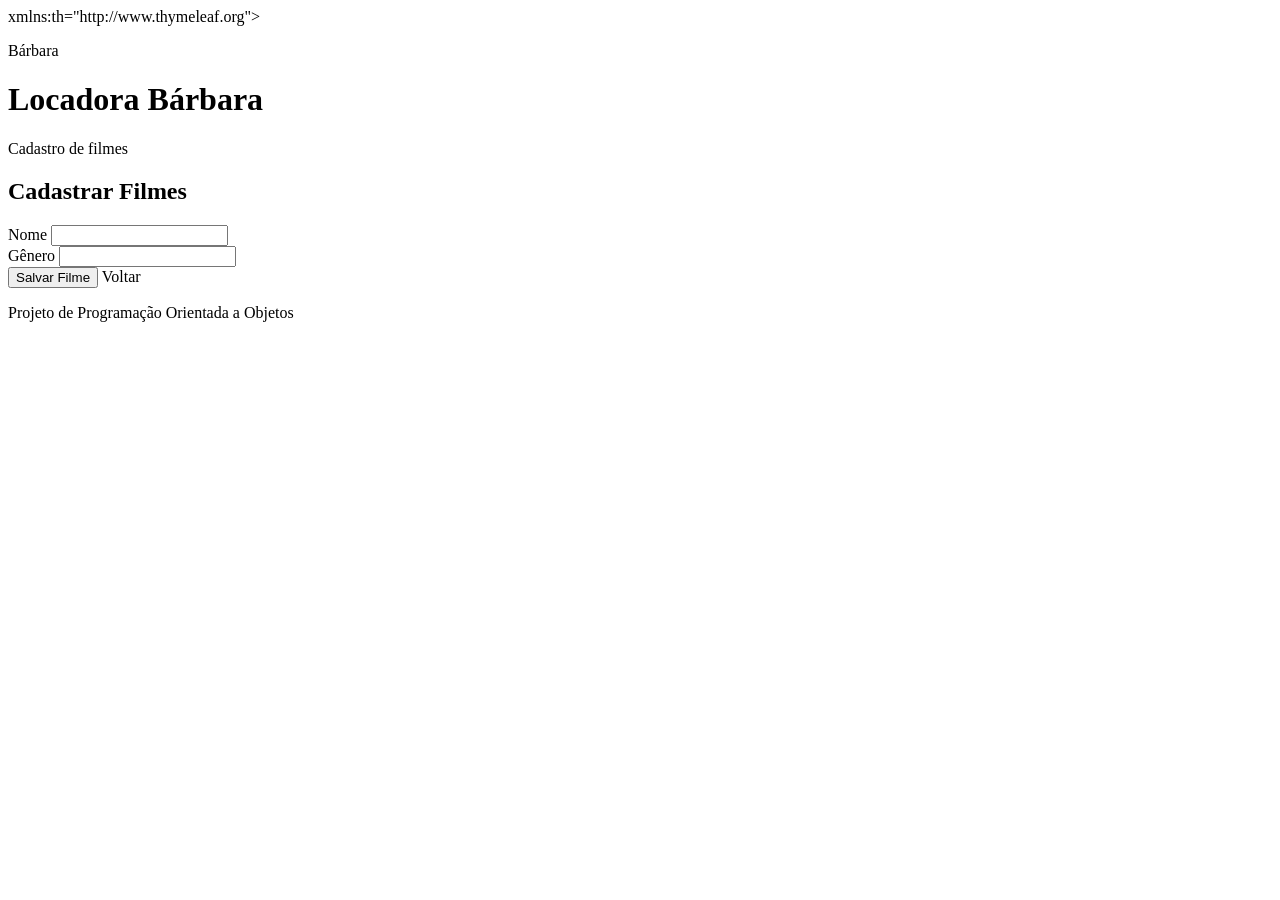
==== src/main/resources/templates/filmes/formulario.html @ e9adef63 "criação da classe FilmeController dentro do package Controller / criação de pasta filmes dentro da p" ====
<!DOCTYPE html>
<html lang="pt-BR"> xmlns:th="http://www.thymeleaf.org"><!-- ativa os atributos do thymeleaf no arquivo-->
<head>
    <meta charset="UTF-8">
    <meta name="viewport" content="width=device-width, initial-scale=1.0">
    <title>Cadastrar Filme</title>
    <link rel="stylesheet" th:href="@{/css/filmes.css}" >
</head>
<body>
<header class="cabecalho"></header>
<p class="aluna">Bárbara</p>
<h1>Locadora Bárbara</h1>
<p>Cadastro de filmes</p>
<main class = "conteudo">
    <section class="painel-formulario">
        <h2>Cadastrar Filmes</h2>
        <p class="mensagem-erro"
            th:if="${mensagemErro}"></p>
        <form th:action="@{/filmes/salvar}"
        th:object="${filmes}"
        method="post">
            <div class="campo">
                <label for="nome">Nome</label>
                    <input id="nome" type="text" th:field="*{nome}" required />
            </div>
            <div class="campo">
                <label for="genero">Gênero</label>
                <input id="genero" type="text" th:field="*{genero}" required />
            </div>
            <div class="acoes">
                <button class="botao-principal" type="submit">Salvar Filme</button>
                <a class="botao-secundario" th:href="@{/filmes}">Voltar</a>
            </div>
        </form>
    </section>
</main>
<footer class="rodape">
    <p>Projeto de Programação Orientada a Objetos</p>
</footer
</body>
</html>
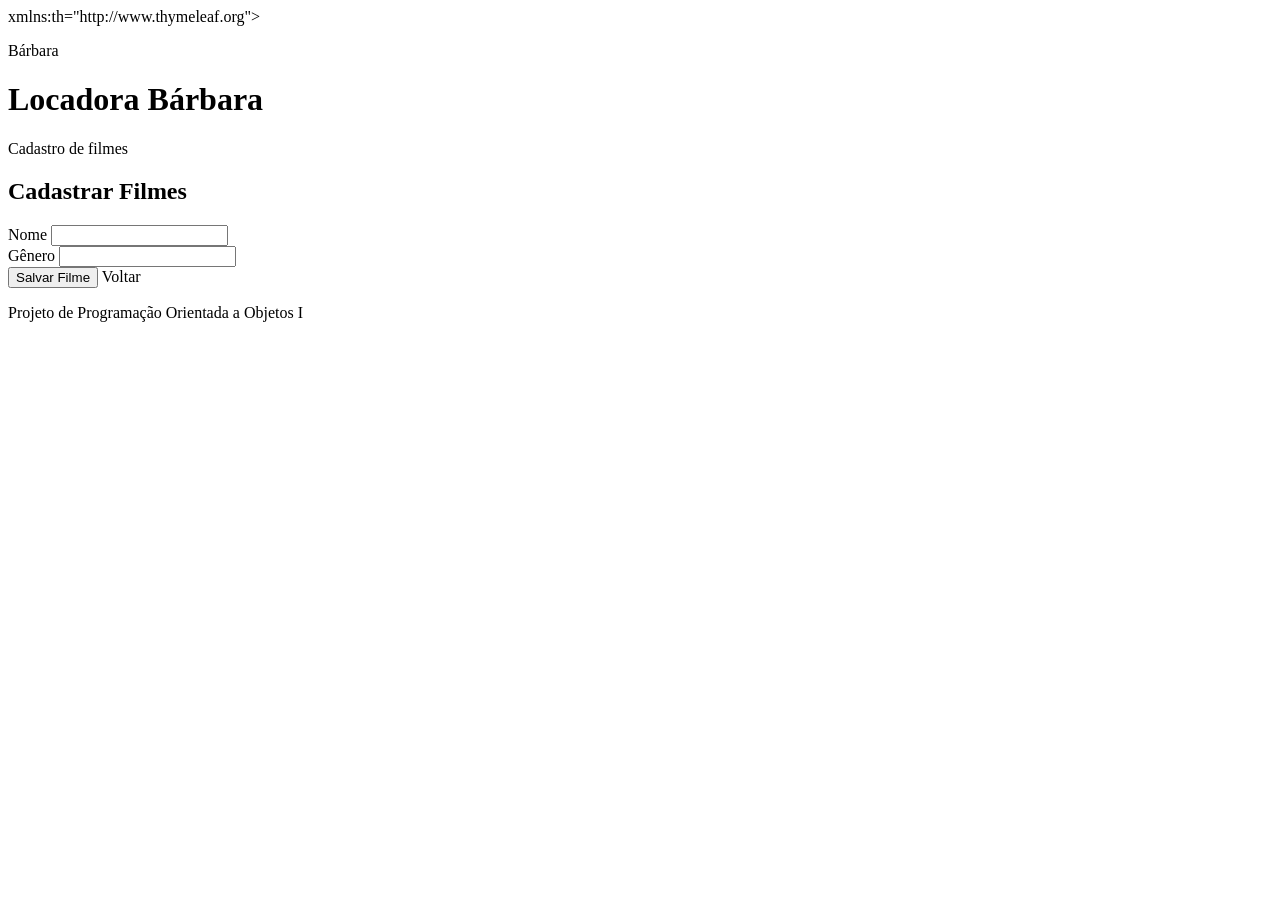
==== commit f0ac8c62: "criação de lista.html, e continuação de código style.css 16/10" ====
--- a/src/main/resources/templates/filmes/formulario.html
+++ b/src/main/resources/templates/filmes/formulario.html
@@ -35,7 +35,7 @@
     </section>
 </main>
 <footer class="rodape">
-    <p>Projeto de Programação Orientada a Objetos</p>
+    <p>Projeto de Programação Orientada a Objetos I</p>
 </footer
 </body>
 </html>
